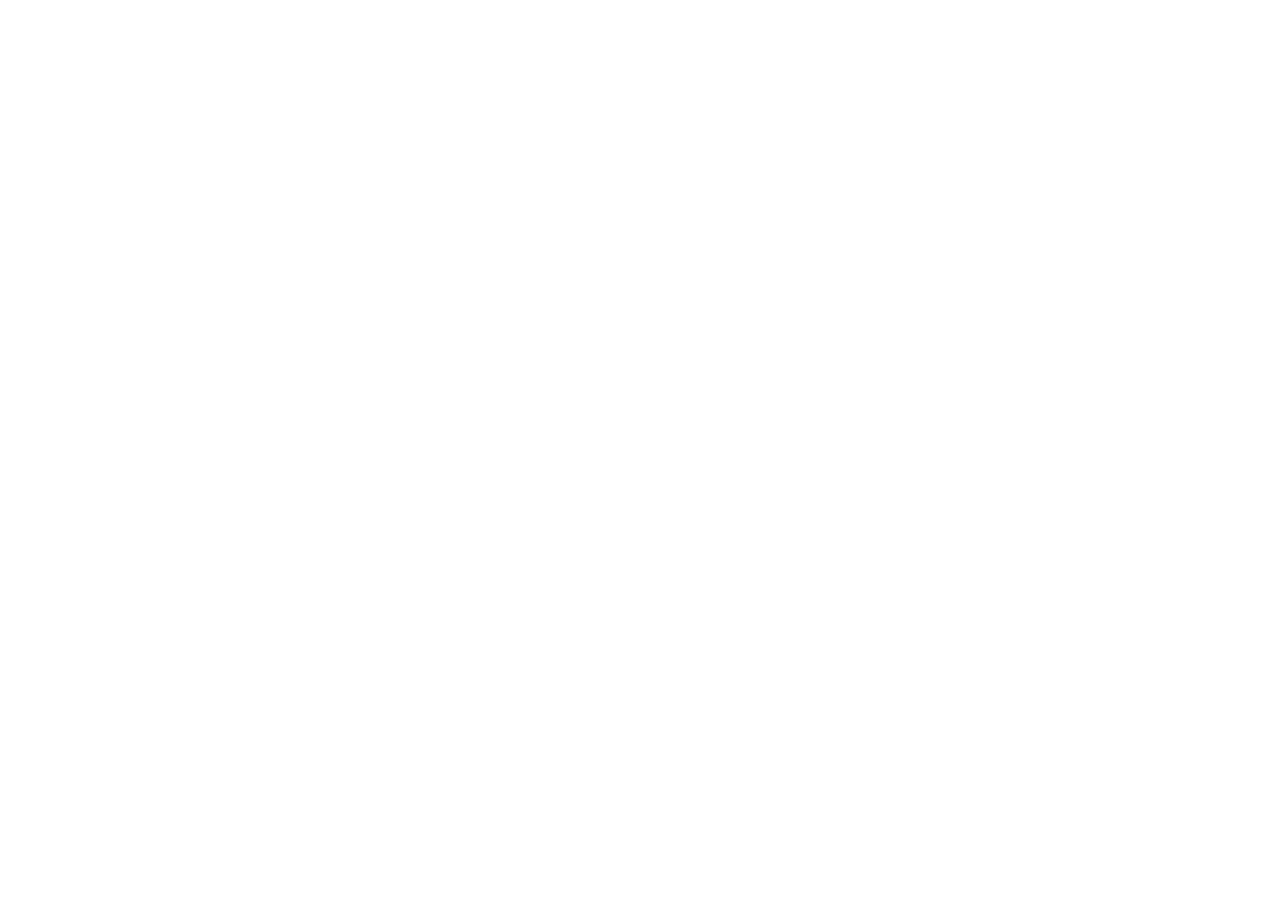
==== src/pages/index.html @ 5099f328 "homepage" ====
<!DOCTYPE html>
<html lang="en">

<head>
    <meta charset="UTF-8">
    <meta http-equiv="X-UA-Compatible" content="IE=edge">
    <meta name="viewport" content="width=device-width, initial-scale=1.0">
    <title>Document</title>
    <link rel="stylesheet" href="../static/css/homepage.css">
</head>

<body>
    <div class="main">
        <div class="nav-main"></div>
        <div class="sidebar-main"></div>
        <div class="body-main"></div>
    </div>
</body>

</html>
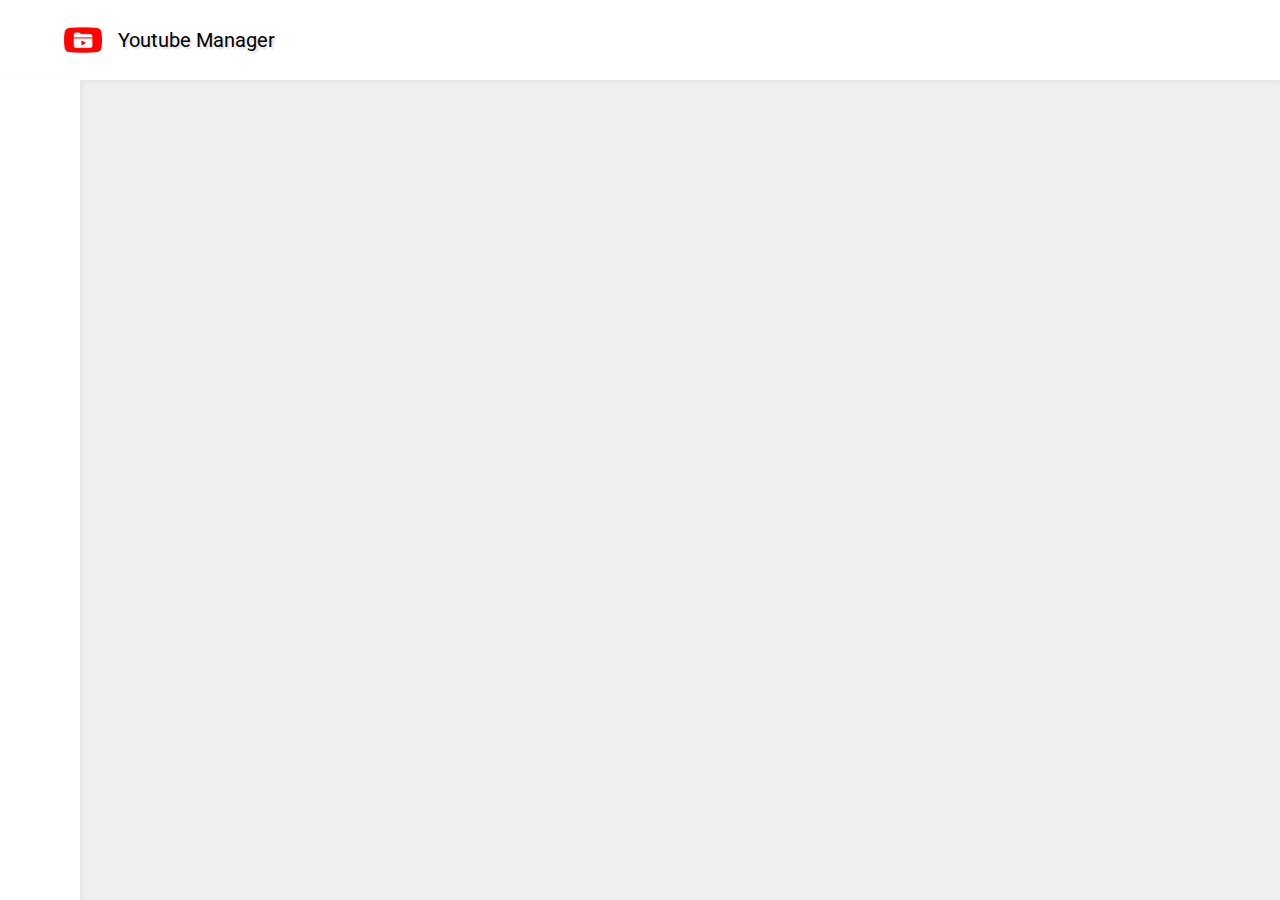
==== commit b1b02228: "font style choose" ====
--- a/src/pages/index.html
+++ b/src/pages/index.html
@@ -6,12 +6,19 @@
     <meta http-equiv="X-UA-Compatible" content="IE=edge">
     <meta name="viewport" content="width=device-width, initial-scale=1.0">
     <title>Document</title>
+    <link href="https://fonts.googleapis.com/css2?family=Roboto&display=swap" rel="stylesheet">
     <link rel="stylesheet" href="../static/css/homepage.css">
 </head>
 
 <body>
     <div class="main">
-        <div class="nav-main"></div>
+        <div class="nav-main">
+            <div class="icon-title">
+
+                <img src="../static/images/homepage/unnamed.webp" class="nav-icon" alt="" srcset="">
+                <span class="nav-title">Youtube Manager</span>
+            </div>
+        </div>
         <div class="sidebar-main"></div>
         <div class="body-main"></div>
     </div>
--- a/src/static/css/homepage.css
+++ b/src/static/css/homepage.css
@@ -0,0 +1,63 @@
+*{
+    margin: 0;
+    padding: 0;
+    box-sizing: border-box;
+    text-decoration: none;
+    outline: none;
+    border: none;
+    font-family: 'Roboto', sans-serif;
+}
+body{
+    overflow-x: hidden;
+    font-size: 16px;
+}
+/* primary color  = #1a73e8 */
+.main{
+    height: 100vh;
+    width: 100vw;
+    background-color: rgba(238, 238, 238, 0.936);
+    
+}
+
+/* navbar-sidebar design
+ */
+.nav-main{
+    width: 100vw;
+    background-color: white;
+    height: 5rem;
+    box-shadow: 2px 2px 4px rgb(228, 228, 228);
+    position: absolute;
+    padding: 0 4rem;
+    display: flex;
+    align-items: center;
+}
+.sidebar-main{
+    height: calc(100vh - 5rem);
+    position: absolute;
+    width: 5rem;
+    background-color: white;
+    box-shadow: 2px 2px 4px rgb(228, 228, 228);
+    margin-top: 5rem;
+}
+.nav-icon{
+    height: 2.375rem;
+    width: auto;
+
+}.nav-title{
+    font-size: 1.25rem;
+    text-shadow: 2px 2px 2px rgb(220, 220, 220);
+    padding-left: 1rem;
+}
+.icon-title{
+    display: flex;
+    align-items: center;
+}
+
+/* body */
+.body-main{
+    height: calc(100vh - 5rem);
+    width: calc(100vw - 5rem);
+    position: absolute;
+    margin-top: 5rem;
+    margin-left: 5rem;
+}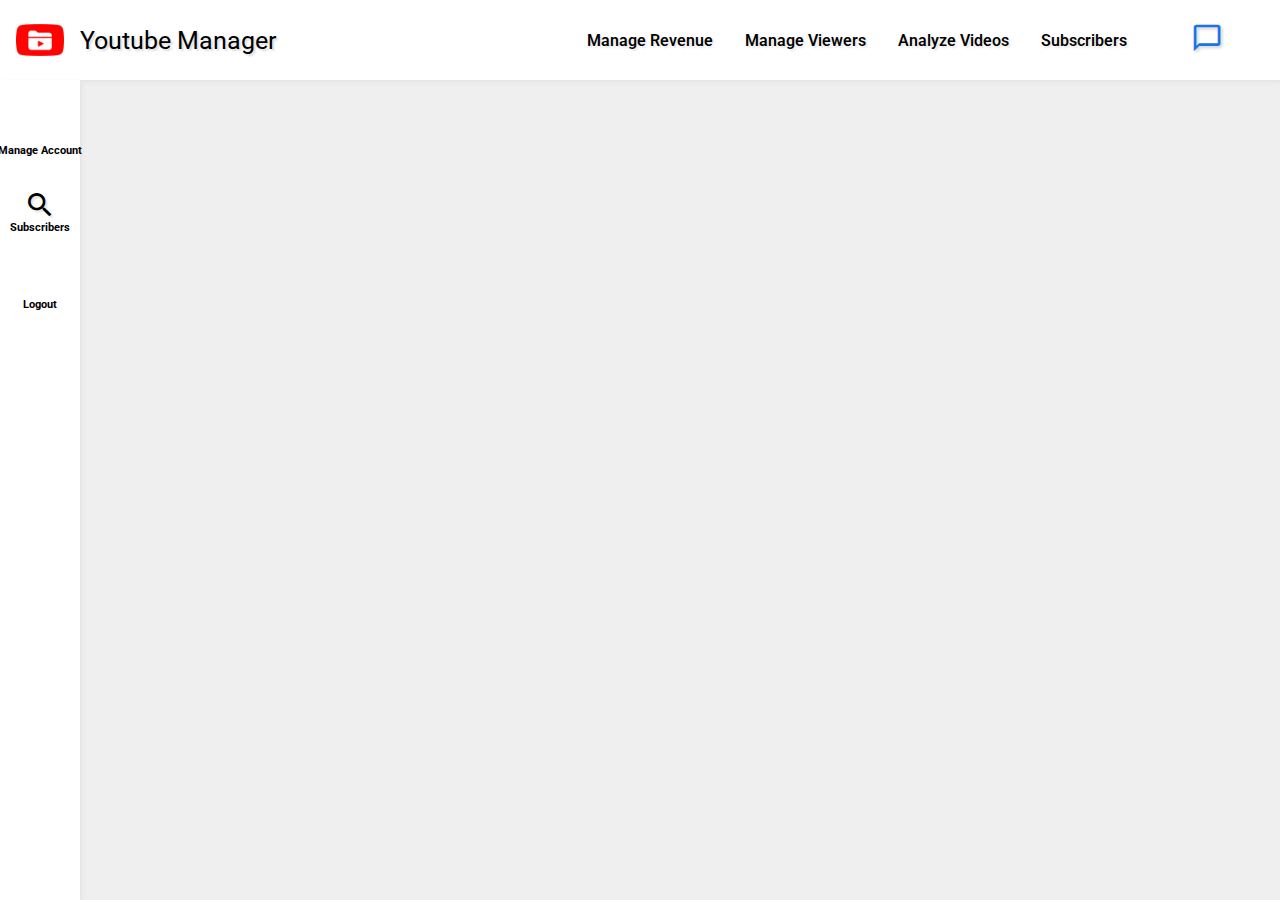
==== commit 60afd7c1: "navbar and sidebar" ====
--- a/src/pages/index.html
+++ b/src/pages/index.html
@@ -6,6 +6,7 @@
     <meta http-equiv="X-UA-Compatible" content="IE=edge">
     <meta name="viewport" content="width=device-width, initial-scale=1.0">
     <title>Document</title>
+    <link href="https://fonts.googleapis.com/icon?family=Material+Icons" rel="stylesheet">
     <link href="https://fonts.googleapis.com/css2?family=Roboto&display=swap" rel="stylesheet">
     <link rel="stylesheet" href="../static/css/homepage.css">
 </head>
@@ -18,8 +19,45 @@
                 <img src="../static/images/homepage/unnamed.webp" class="nav-icon" alt="" srcset="">
                 <span class="nav-title">Youtube Manager</span>
             </div>
+            <div class="nav-routes">
+                <div class="revenue">Manage Revenue</div>
+                <div class="viewers">Manage Viewers</div>
+                <div class="videos">Analyze Videos</div>
+                <div class="subscribers">Subscribers</div>
+            </div>
+            <div class="message-icon">
+                <span class="material-icons"
+                    style="color:#1a73e8;font-size: 2rem;text-shadow: 2px 2px 3px rgb(209, 209, 209);cursor: pointer;">
+                    chat_bubble_outline
+                </span>
+            </div>
         </div>
-        <div class="sidebar-main"></div>
+        <div class="sidebar-main">
+            
+            <div>
+
+                <span class="material-icons">
+                    manage_accounts
+                </span>
+                <h6>Manage Account</h6>
+            </div>
+            <div>
+
+                <span class="material-icons">
+                    search
+                </span>
+                <h6>Subscribers</h6>
+            </div>
+            <div>
+
+                <span class="material-icons">
+                    logout
+                </span>
+                <h6>Logout</h6>
+            </div>
+
+
+        </div>
         <div class="body-main"></div>
     </div>
 </body>
--- a/src/static/css/homepage.css
+++ b/src/static/css/homepage.css
@@ -27,9 +27,10 @@
     height: 5rem;
     box-shadow: 2px 2px 4px rgb(228, 228, 228);
     position: absolute;
-    padding: 0 4rem;
-    display: flex;
+    padding: 0 1rem;
+    display: grid;
     align-items: center;
+    grid-template-columns: 3fr 5fr .5fr;
 }
 .sidebar-main{
     height: calc(100vh - 5rem);
@@ -38,13 +39,34 @@
     background-color: white;
     box-shadow: 2px 2px 4px rgb(228, 228, 228);
     margin-top: 5rem;
+    display: flex;
+    flex-direction: column;
+    align-items: center;
+    /* padding-top: 1rem; */
+}
+.sidebar-main div span{
+    padding-top: 2rem;
+    font-size: 2rem;text-shadow: 2px 2px 2px rgb(225, 225, 225);
+}
+.sidebar-main div{
+    display: flex;
+    flex-direction: column;
+    align-items: center;
+}
+.sidebar-main div h6{
+    text-align: center;
+}
+.sidebar-main div:hover{
+    color: #1a73e8 ;
+    cursor: pointer;
+    
 }
 .nav-icon{
-    height: 2.375rem;
+    height: 3rem;
     width: auto;
 
 }.nav-title{
-    font-size: 1.25rem;
+    font-size: 25px;
     text-shadow: 2px 2px 2px rgb(220, 220, 220);
     padding-left: 1rem;
 }
@@ -52,7 +74,21 @@
     display: flex;
     align-items: center;
 }
-
+.nav-routes{
+    display: flex;
+    align-items: center;
+    justify-content: flex-end;
+    padding-right: 2rem;
+}.nav-routes div{
+    padding-right: 2rem;
+    font-weight: 550;
+    text-shadow: 2px 2px 2px rgb(231, 231, 231);
+    cursor: pointer;
+}
+.nav-routes div:hover{
+    font-weight: 600;
+   
+}
 /* body */
 .body-main{
     height: calc(100vh - 5rem);
